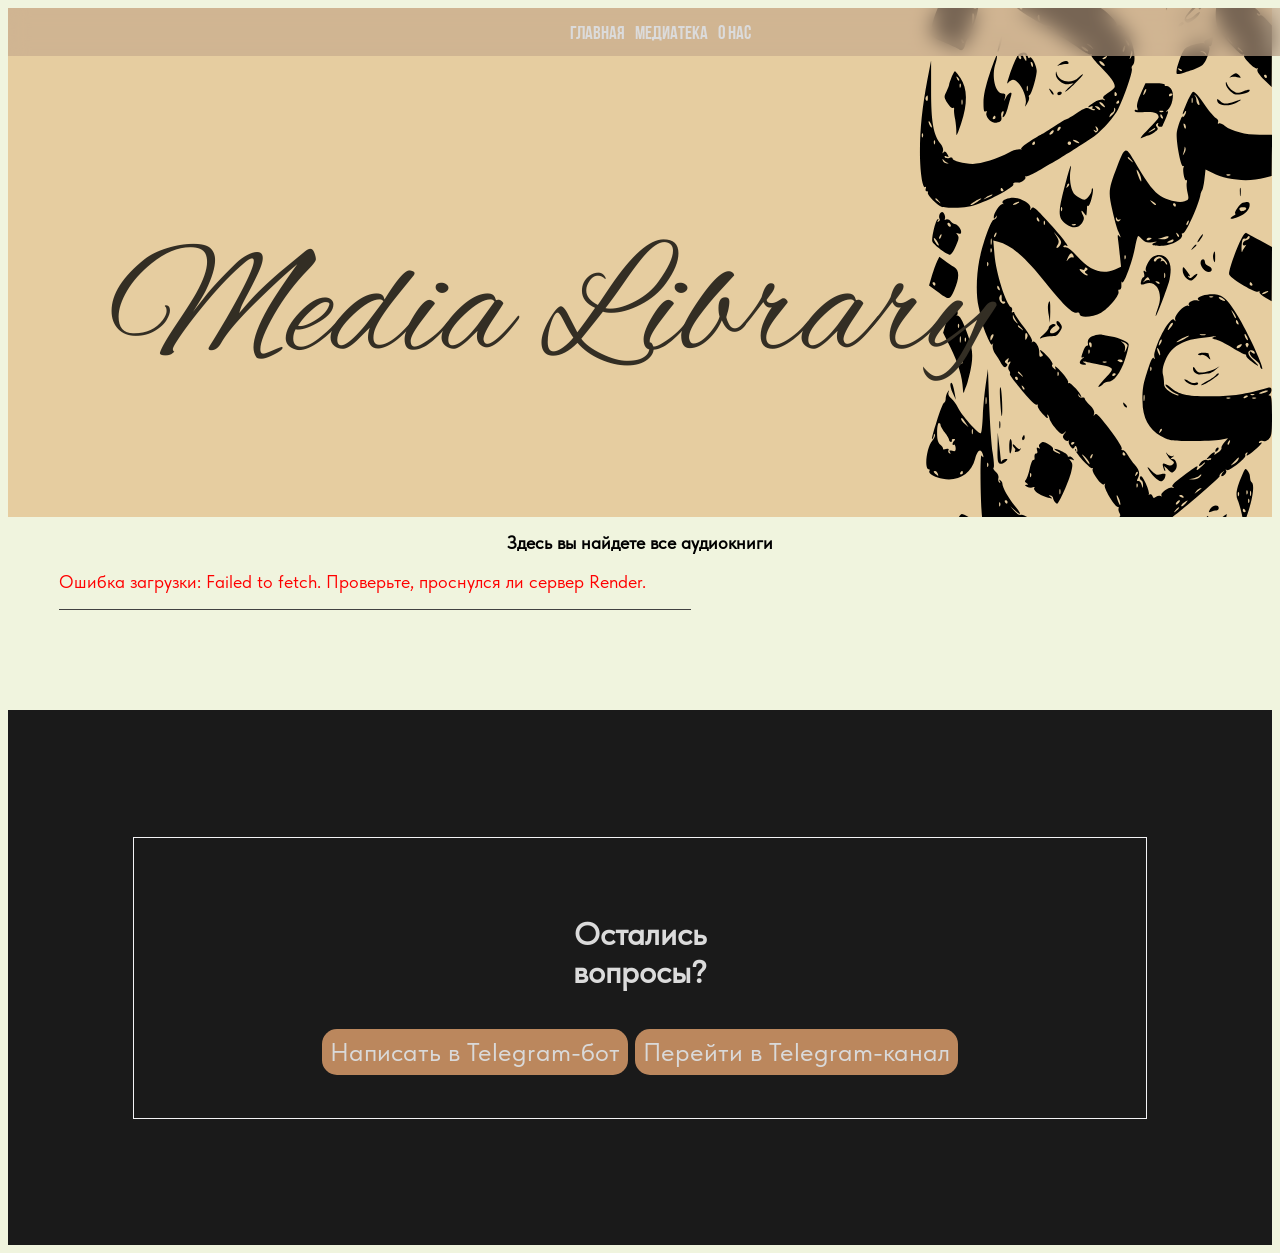
==== media.html @ a1458ebb "Add files via upload" ====
<!DOCTYPE html>
<html lang="ru">
<head>
    <meta charset="UTF-8">
    <meta name="viewport" content="width=device-width, initial-scale=1.0">
    <title>Медиатека</title>
    <!-- Твои стили -->
    <link rel="stylesheet" href="style.css">
    <link rel="stylesheet" href="adaptive.css">
    <style>
        
@font-face {
    font-family: f_1;
    src: url(fonts/PTSerif-Regular.ttf);
}
@font-face {
    font-family: f_2;
    src: url(fonts/1601702404ht.ttf);
}
@font-face {
    font-family: f_3;
    src: url(fonts/1601702404ht.ttf);
}
@font-face {
    font-family: f_4;
    src: url(bb.ttf);
}
@font-face {
    font-family: f_5;
    src: url(fonts/TildaSans-Regular.ttf);
}

h2, p, h3{
    font-family: f_5;
    font-size: 110%;
}
footer h2{
    font-size: 200%;
}
footer a{
    font-size: 100%;
}
header{
    font-family: f_4;
}
    </style>
</head>
<body>
    <header id="main-header">
        <a style="font-family: f_4; font-weight: 100;" href="index.html">Главная</a>
        <a style="font-family: f_4; font-weight: 100;" href="media.html">Медиатека</a>
        <a style="font-family: f_4; font-weight: 100;" href="">О нас</a>
    </header>

    <main>
        <!-- ЕДИНАЯ КНОПКА НАЗАД -->
        <div id="nav-back-container" style="display: none; margin-bottom: 20px;">
            <a href="#" id="nav-back-btn" style="color: #403d45; text-decoration: none; font-size: 18px; font-weight: bold;">← Назад</a>
        </div>

        <!-- СТРАНИЦА 1: ГЛАВНАЯ МЕДИАТЕКИ -->
        <div id="page-home">
            <div class="hero" style="filter: sepia();">
                <h1 style="max-width: 100%;">Media Library</h1>
            </div>
            <div class="media_block_1">
                <h2>Здесь вы найдете все аудиокниги</h2>
            </div>
            <div class="materials" id="books-container">
                <p>Загрузка книг...</p>
            </div>
        </div>

        <!-- СТРАНИЦА 2: СПИСОК ЧАСТЕЙ КНИГИ -->
        <div id="page-book" style="display: none;">
            <div class="media_block_1">
                <h1 id="book-title-display">Название книги</h1>
                <p id="book-author-display">Автор</p>
            </div>
            <div class="materials" id="lessons-container"></div>
        </div>

        <!-- СТРАНИЦА 3: ПЛЕЕР И ЗАМЕТКИ -->
        <div id="page-lesson" style="display: none; margin: 0 auto; max-width: 700px;">
            <div class="media_block_1">
                <h2 id="lesson-book-title">Название книги</h2>
                <h3 id="lesson-title-display">Название части</h3>
            </div>
            
<!-- КАСТОМНЫЙ АУДИОПЛЕЕР -->
<div class="custom-audio-player" id="custom-player">
    <!-- Скрытый оригинальный тег audio (он будет работать в фоне) -->
    <audio id="audio-player"></audio>

    <!-- Прогресс-бар -->
    <div class="player-progress-container" id="progress-container">
        <div class="player-progress-bar" id="progress-bar"></div>
    </div>

    <div class="player-controls">
        <!-- Кнопка Назад на 15 сек -->
        <button class="player-btn" id="btn-rewind" title="Назад 15 сек">
            <svg viewBox="0 0 24 24" width="24" height="24" stroke="currentColor" stroke-width="2" fill="none" stroke-linecap="round" stroke-linejoin="round"><path d="M11 17l-5-5 5-5M18 17l-5-5 5-5"/></svg>
        </button>

        <!-- Кнопка Play/Pause -->
        <button class="player-btn play-btn" id="btn-play-pause" title="Играть">
            <svg id="icon-play" viewBox="0 0 24 24" width="28" height="28" stroke="currentColor" stroke-width="2" fill="none" stroke-linecap="round" stroke-linejoin="round"><polygon points="5 3 19 12 5 21 5 3"></polygon></svg>
            <svg id="icon-pause" viewBox="0 0 24 24" width="28" height="28" stroke="currentColor" stroke-width="2" fill="none" stroke-linecap="round" stroke-linejoin="round" style="display:none;"><rect x="6" y="4" width="4" height="16"></rect><rect x="14" y="4" width="4" height="16"></rect></svg>
        </button>

        <!-- Кнопка Вперед на 15 сек -->
        <button class="player-btn" id="btn-forward" title="Вперед 15 сек">
            <svg viewBox="0 0 24 24" width="24" height="24" stroke="currentColor" stroke-width="2" fill="none" stroke-linecap="round" stroke-linejoin="round"><path d="M13 17l5-5-5-5M6 17l5-5-5-5"/></svg>
        </button>

        <!-- Время -->
        <div class="player-time">
            <span id="time-current">0:00</span> / <span id="time-total">0:00</span>
        </div>

        <!-- Скорость -->
        <select class="player-speed" id="speed-select">
            <option value="0.75">0.75x</option>
            <option value="1" selected>1x</option>
            <option value="1.25">1.25x</option>
            <option value="1.5">1.5x</option>
            <option value="2">2x</option>
        </select>
    </div>
</div>

            <!-- БЛОК ЗАМЕТОК -->
            <div id="notes-wrapper" class="notes-wrapper" style="margin-top: 20px;">
                
                <!-- РЕДАКТОР (ВСЕГДА ОТКРЫТ) -->
                <div style="margin-bottom: 20px;  border: 1px solid #2a2a3d00; border-radius: 8px; padding: 15px;">
                    <h3 style="color: #3b3b3b; margin-top: 0;">Мои заметки</h3>
                    
                    <div class="toolbar" style="display: flex; flex-wrap: wrap; gap: 8px; margin-bottom: 10px;">
                        <button id="btn-insert-time" style="cursor:pointer; padding: 6px 12px; font-weight: bold;">⏱ Таймкод</button>
                        <button onclick="wrapText('**', '**')" style="cursor:pointer; font-weight: bold; padding: 6px 12px;">B</button>
                        <button onclick="wrapText('*', '*')" style="cursor:pointer; font-style: italic; padding: 6px 12px;">I</button>
                        <select id="font-selector" style="padding: 6px; border-radius: 4px; color: black;">
                            <option value="sans-serif">Шрифт: Обычный</option>
                            <option value="serif">Шрифт: С засечками</option>
                            <option value="monospace">Шрифт: Моноширинный</option>
                        </select>
                        <button id="btn-fullscreen-note" style="cursor:pointer; padding: 6px 12px; background: #2a2a3d; color: white; border: none; border-radius: 4px; margin-left: auto;">⛶ На весь экран</button>
                    </div>

                    <!-- Тетрадь с полосками -->
                    <div class="notebook-paper" id="notebook-paper">
                        <textarea id="note-text" placeholder="Пишите заметки... Выделите текст и нажмите B или I."></textarea>
                    </div>
                    
                    <div style="margin-top: 15px; display: flex; gap: 10px;">
                        <button id="btn-save-note" style="cursor:pointer; padding: 8px 15px; background: #353536; color: white; border: none; border-radius: 4px; font-weight: bold;">Сохранить</button>
                        <button id="btn-export-note" style="cursor:pointer; padding: 8px 15px;">Экспорт в .txt</button>
                        <button id="btn-clear-note" style="cursor:pointer; padding: 8px 15px; background: #5c2222; color: #d5d5d5;">Очистить</button>
                    </div>
                </div>

                <!-- СОХРАНЕННЫЕ ЗАМЕТКИ (СВОРАЧИВАЕМЫЕ) -->
                <div id="saved-notes-container" style="display: none;">
                    <details style=" border: 1px solid #232324; border-radius: 8px; padding: 15px; margin: 0 auto; max-width: 700px;">
                        <summary style=" margin: 0 auto; max-width: 700px; cursor: pointer; font-size: 18px; font-weight: bold; color: #2c2b2c; outline: none; user-select: none;">
                             Посмотреть сохраненные заметки
                        </summary>
                        <div style="margin-top: 15px;">
                            <div id="saved-note-display" class="saved-note-display"></div>
                        </div>
                    </details>
                </div>
            </div>
        </div>
    </main>

    <footer id="main-footer">
        <div class="fut_lv1">
            <div style="display: flex; align-items: center; justify-content: center;">
                <h2 style="text-align: center; width: 100%;">Остались вопросы?</h2>
            </div>
            <div class="fut" style="font-size: 160%;">
                <a href="https://t.me/hanbaly_bot"> Написать в Telegram-бот</a>
                <a href="https://t.me/khanabilya_0">Перейти в Telegram-канал</a>
            </div>
        </div>
    </footer>

    <script src="app.js"></script>
</body>
</html>
---- style.css ----
a {
    font-family: inherit; /* Наследовать шрифт от родителя */
}
@font-face {
    font-family: f_1;
    src: url(fonts/PTSerif-Regular.ttf);
}
@font-face {
    font-family: f_2;
    src: url(fonts/1601702404ht.ttf);
}
@font-face {
    font-family: f_3;
    src: url(fonts/1601702404ht.ttf);
}
@font-face {
    font-family: f_4;
    src: url(bb.ttf);
}
@font-face {
    font-family: f_5;
    src: url(fonts/TildaSans-Regular.ttf);
}
:root{
    --1:#1A1A1A;
    --2:#414141;
    --3:#D4A373;
    --4:#262626;
    --5:#A1A1AA ;
    --6:#dbdbdb;
    --7:#c3a6899c;
}
:root{
    --im1:url(/images/fon.svg)
}
*{
    transition: filter 0.3s;

}
body{
        background: #f0f4de;
}
header{
    display: flex;
    text-align: center;
    align-items: center;
    justify-content: center;
    position: fixed;
    z-index: 1000;
    background: var(--7);
    width: 100%;
    padding: 1%;
    backdrop-filter: blur(10px);
    gap: 10px;
}
header a {
    font-family: f_2;
    font-weight: 600;
    font-size: 120%;
    text-decoration: none;
    color: var(--6);
}
header a:hover{
    filter: invert();
    
}
.hero{
    display: flex;
    flex-direction: column;
    gap: 4px;
    justify-content: center;
    text-align: start;
    padding: 8%;
    background-color: var(--3);
    background-image: url(images/fon.svg);
    filter: invert();
    background-position: right;
    background-repeat: no-repeat;
    background-size: cover;
    color: var(--4)    ;
    font-size: 500%;
}
.hero h1{
    font-weight: 100;
    margin-bottom: 0px;
    font-family: f_3;
    max-width: 800px;
    padding: 0%;
}
.hero a{
    background: var(--2);
    max-width: 300px;
    color: var(--5);
    text-decoration: none;
    font-family: f_1;
    padding: 1%;
    text-align: center;
    font-size: 40%;
    border-radius: 15px;
    border: #A1A1AA 1px solid;
}
.hero a:hover{
    filter: invert();
}
.hero p{
    font-size: 40%;
    max-width: 70%;
    font-family: f_5;
}
.general_block_1{
    padding: 8%;
    color: var(--2);
    font-family: f_5;
    font-size: 150%;
    display: flex;
    align-items: center;
    justify-content: center;    
}
.general_block_1 img{
    width: 50%;
    height: auto;
}
.general_block_1 p, h2{
    max-width: 80%;

}
.general_block_2{
    font-family: f_5;
    color: var(--2);
    text-align: center;
    display: flex;
    flex-direction: column;
    justify-content: center;
    align-items: center;
}
.b2_grid{
    display: flex;
    align-items: center;
    justify-content: center;
    gap: 10px;
}
.card_b2{
    display: flex;
    flex-direction: column;
    max-width: 40%;
    text-align: center;
    justify-content: center;
    align-items: center;
}
.card_b2 p, h3{
    max-width: 60%;
}
.card_b2 img{
    width: 70%;
    filter: saturate(0.6) contrast(0.8) sepia(0.2) brightness(1.1);;
}
.card_b2 a{
    text-align: center;
    text-decoration: none;
    color: var(--6);
    background: #4478a2;
    padding: 2%;
    width: 30%;
    border-radius: 15px;
}
.card_b2 a:hover{
    filter: invert();
}
footer{
    text-align: center;
    display: flex;
    flex-direction: column;
    align-items: center;
    margin-top: 100px;
    padding: 10%;
    background: var(--1);
    color: var(--6);
    font-family: f_5;
    gap: 20px;
    
}
footer a {
    background: #4478a2;
    color: var(--4);
    text-decoration: none;
    filter: invert();
    border-radius: 15px;
    padding: 8px;
}
footer a:hover{
    filter: none;
}
.fut_lv1{
    border: #f3f3f5 1px solid;
    padding: 5%;
    display: flex;
    width: 90%;
    text-align: center;
    flex-direction: column;
    align-items: center;
    justify-content: center;
    gap: 20px;
}
.general_block_3{
    font-family: f_5;
    text-align: center;
    display: flex;
    align-items: center;
    justify-content: center;
    border-top: #1A1A1A solid 1px;
    margin-top: 50px;
    padding: 0px;

}
.bl_3{
    display: flex;
    align-items: center;
    justify-content: center;
    text-align: center;
    padding: 2%;
    gap: 20px;
    width: 100%;
}
.b_3{
    display: flex;
    align-items: center;
    background: var(--3);
    padding: 0% 2%;
    border-radius: 15px;
    filter: invert();
    width: 200PX;
    justify-content: center;
}
.general_block_3 img{
    width: 50px;
}
.bl_3 a {
    text-decoration: none;
    color: #1A1A1A;
}
.b_3:hover{
    filter: none;
}
.general_block_3 h3{
    margin-top: 80px;
    width: 100%;
}
.lv1_b3{
    border-right: 1px solid;
    display: flex;
    gap: 16px;
    padding: 24px;

}
.lv1_b3 a{
    color: rgb(23, 23, 23);
    text-decoration: none;
}
.b3{
    text-align: center; 
    display: flex; 
    flex-direction: column; 
    align-items: center;
    
}
.media_block_1{
    text-align: center;
    display: flex;
    flex-direction: column;
    align-items: center;
    justify-content: center;
}
.media_block_1 h2{
    margin-bottom: 0px;
}
.media_block_1 p{
    margin-top: 2px;
}
/* ==========================================
   Стили для тетради заметок
   ========================================== */
.notebook-paper {
    background-color: #fdfdfd;
    background-image: linear-gradient(#e1e1e1 1px, transparent 1px);
    background-size: 100% 30px;
    line-height: 30px;
    border: 1px solid #ccc;
    border-radius: 4px;
    padding: 0 15px;
}

.notebook-paper textarea {
    width: 100%;
    height: 250px;
    background: transparent;
    border: none;
    outline: none;
    resize: none;
    line-height: 30px; /* Строки должны совпадать с полосками */
    font-family: inherit;
    font-size: 16px;
    padding: 0;
    margin: 0;
    color: #12121a;
}

.saved-note-display {
    white-space: pre-wrap;
    line-height: 30px;
    background-color: #fdfdfd;
    background-image: linear-gradient(#e1e1e1 1px, transparent 1px);
    background-size: 100% 30px;
    border: 1px solid #ccc;
    border-radius: 4px;
    font-size: 16px;
    color: #12121a;
}

.saved-note-display b, .saved-note-display strong { font-weight: bold; }
.saved-note-display i, .saved-note-display em { font-style: italic; }
.saved-note-display .time-link {
    color: #7c3aed;
    font-weight: bold;
    cursor: pointer;
    text-decoration: underline;
}

/* Полноэкранный режим */
#notes-wrapper.fullscreen {
    position: fixed;
    top: 0; left: 0; width: 100vw; height: 100vh;
    background: #12121a;
    z-index: 9999;
    padding: 20px;
    box-sizing: border-box;
    display: flex;
    flex-direction: column;
    color: white;
    border-radius: 0;
}
#notes-wrapper.fullscreen .notes-header h3 {
    color: white;
}
#notes-wrapper.fullscreen .notebook-paper {
    flex-grow: 1;
    display: flex;
    flex-direction: column;
    background-color: #fdfdfd;
}
#notes-wrapper.fullscreen textarea {
    flex-grow: 1;
    height: auto;
}
.materials{
    border-bottom: var(--2) 1px solid;
    margin-left: 4%;
    max-width: 50%;
}
.materials a {
    text-decoration: none;
    color: var(--4);
}
.materials a:hover{
    color: #180026;
}
.materials h3{
}
.materials p{
}
#page-book{
    font-family: f_5;
}
#page-book h2:hover{
    background-color: #3d4519;
}
#nav-back-container a{
    color: var(--2);
}
/* Стили для тетради (ТОЛЬКО для ввода) */
.notebook-paper {
    background-color: #fdfdfd;
    background-image: linear-gradient(#e1e1e1 1px, transparent 1px);
    background-size: 100% 30px;
    line-height: 30px;
    border: 1px solid #ccc;
    border-radius: 4px;
    padding: 0 15px;
}

.notebook-paper textarea {
    width: 100%;
    height: 250px;
    background: transparent;
    border: none;
    outline: none;
    resize: none;
    line-height: 30px;
    font-family: inherit;
    font-size: 16px;
    padding: 0;
    margin: 0;
    color: #12121a;
}

/* Сохраненные заметки (БЕЗ линий, просто текст) */
.saved-note-display {
    white-space: pre-wrap;
    line-height: 1.6;
    font-size: 16px;
    color: #e8e8f0; /* Светлый текст для темного фона */
    background: #1a1a26;
    border: 1px solid #2a2a3d;
    border-radius: 8px;
    padding: 15px;
    margin-top: 10px;
}

.saved-note-display b, .saved-note-display strong { font-weight: bold; color: #fff; }
.saved-note-display i, .saved-note-display em { font-style: italic; color: #ccc; }
.saved-note-display .time-link {
    color: #7c3aed;
    font-weight: bold;
    cursor: pointer;
    text-decoration: underline;
}

/* Стиль для summary (стрелочка) */
summary::-webkit-details-marker { display: none; }
summary { list-style: none; }
summary::before { content: '➕ '; }
details[open] summary::before { content: '➖ '; }

/* Полноэкранный режим */
#notes-wrapper.fullscreen {
    position: fixed;
    top: 0; left: 0; width: 100vw; height: 100vh;
    background: #12121a;
    z-index: 9999;
    padding: 20px;
    box-sizing: border-box;
    display: flex;
    flex-direction: column;
    overflow-y: auto;
}
#notes-wrapper.fullscreen .notebook-paper {
    flex-grow: 1;
    display: flex;
    flex-direction: column;
    background-color: #fdfdfd;
}
#notes-wrapper.fullscreen textarea {
    flex-grow: 1;
    height: 60vh;
}
#notes-wrapper.fullscreen summary {
    color: white;
}
.saved-note-display {
    white-space: pre-wrap;
    word-wrap: break-word;       /* Переносит длинные слова */
    overflow-wrap: break-word;   /* Современный аналог */
    line-height: 1.6;
    font-size: 16px;
    color: #e8e8f0;
    background: #12121a;
    border-radius: 6px;
    padding: 15px;
    margin-top: 10px;
    max-width: 100%;             /* Ограничивает ширину родителем */
    box-sizing: border-box;      /* Чтобы padding не расширял блок */
}
/* ==========================================
   Кастомный аудиоплеер
   ========================================== */
.custom-audio-player {
    border: 1px solid #2a2a3d;
    border-radius: 12px;
    padding: 20px;
    margin-bottom: 30px;
    display: flex;
    flex-direction: column;
    gap: 15px;
}

/* Прогресс-бар */
.player-progress-container {
    width: 100%;
    height: 8px;
    background: #363636;
    border-radius: 4px;
    cursor: pointer;
    position: relative;
    overflow: hidden;
}

.player-progress-bar {
    height: 100%;
    width: 0%;
    background: #3c3c3c;
    border-radius: 4px;
    transition: width 0.1s linear;
}

/* Контролы */
.player-controls {
    display: flex;
    align-items: center;
    justify-content: center;
    gap: 15px;
    flex-wrap: wrap;
}

/* Кнопки */
.player-btn {
    background: transparent;
    border: none;
    color: #8a8aa0;
    cursor: pointer;
    display: flex;
    align-items: center;
    justify-content: center;
    padding: 8px;
    border-radius: 50%;
    transition: all 0.2s ease;
}

.player-btn:hover {
    color: #323232;
    background: rgba(13, 13, 13, 0.015);
}

.player-btn.play-btn {
    background: #272727;
    color: white;
    width: 56px;
    height: 56px;
    text-align: center;
}

.player-btn.play-btn:hover {
    background: #1c1b1f;
    transform: scale(1.05);
}

/* Время */
.player-time {
    font-variant-numeric: tabular-nums;
    font-size: 14px;
    color: #8a8aa0;
    min-width: 90px;
    text-align: center;
}

/* Скорость */
.player-speed {
    background: #12121a;
    color: #e8e8f0;
    border: 1px solid #2a2a3d;
    padding: 6px 10px;
    border-radius: 6px;
    cursor: pointer;
    font-size: 14px;
    outline: none;
}

.player-speed:focus {
    border-color: #1a191b;
}
---- adaptive.css ----
@media (max-width: 1000px){

    *{
        font-size: 100%;
    }
    header{
        margin: 0 auto;
        right: 10%;
        max-width: 80%;
        border-radius: 15px;
    }
    .hero{
        width: 100%;
        padding: 90% 0%;
        background-repeat: repeat-y;
        background-size: auto;
        text-align: center;
        display: flex;
        flex-direction: column;
        align-items: center;

    }
    .hero p{
        font-size: 0%;

    }
    .hero h1{
        background: #dedddd91;
        backdrop-filter: blur(10px);
        padding: 5%;
        border-radius: 20px;
    }
    .b2_grid{
        display: flex;
        flex-direction: column;
    }
    .general_block_3{
        flex-direction: column;
    }
    .card_b2{
        max-width: 100%;
    }
    .general_block_1{
        text-align: center;
        display: flex;
        flex-direction: column;
        align-items: center;
        justify-content: center;
        border-bottom: 1px solid;
    }
    .bl_1{
        display: flex;
        flex-direction: column;
        align-items: center;
        gap: 10px;
    }
    .general_block_1 p{
        
    }
    .general_block_1 img{
    height: 0px;        
    }
    h2{
        font-size: 200%;
    }
    footer{
        
    }
    .fut{
        display: flex;
        flex-direction: column;
        gap: 8px;
    }
    .fut_lv1 h2{
    }
    .fut_lv1 a{
        font-size: 80%;
        
    }
    .general_block_3{
        margin: 0 auto;
        width: 80%;
        padding: 0%;
        border: none;
        
    }
    .lv1_b3, .bl_3{
        display: flex;
        flex-direction: column;
    }
    .lv1_b3{
        gap: 10px;
        font-size: 200%;
        border-right: #00000000 1px solid;
        border-bottom: 1px solid;
    }
    .b3{
        padding: 1px;
    }
    .general_block_3{
        display: flex;
        flex-direction: column;
        gap: 4px;
    }
    .b3 h3 {
        margin-top: 8px;
        padding: 0%;
    }
    .materials{
        max-width: 90%;
        margin-top: 64px;
    }
    #page-book{
        font-size: 150%;
    }
}
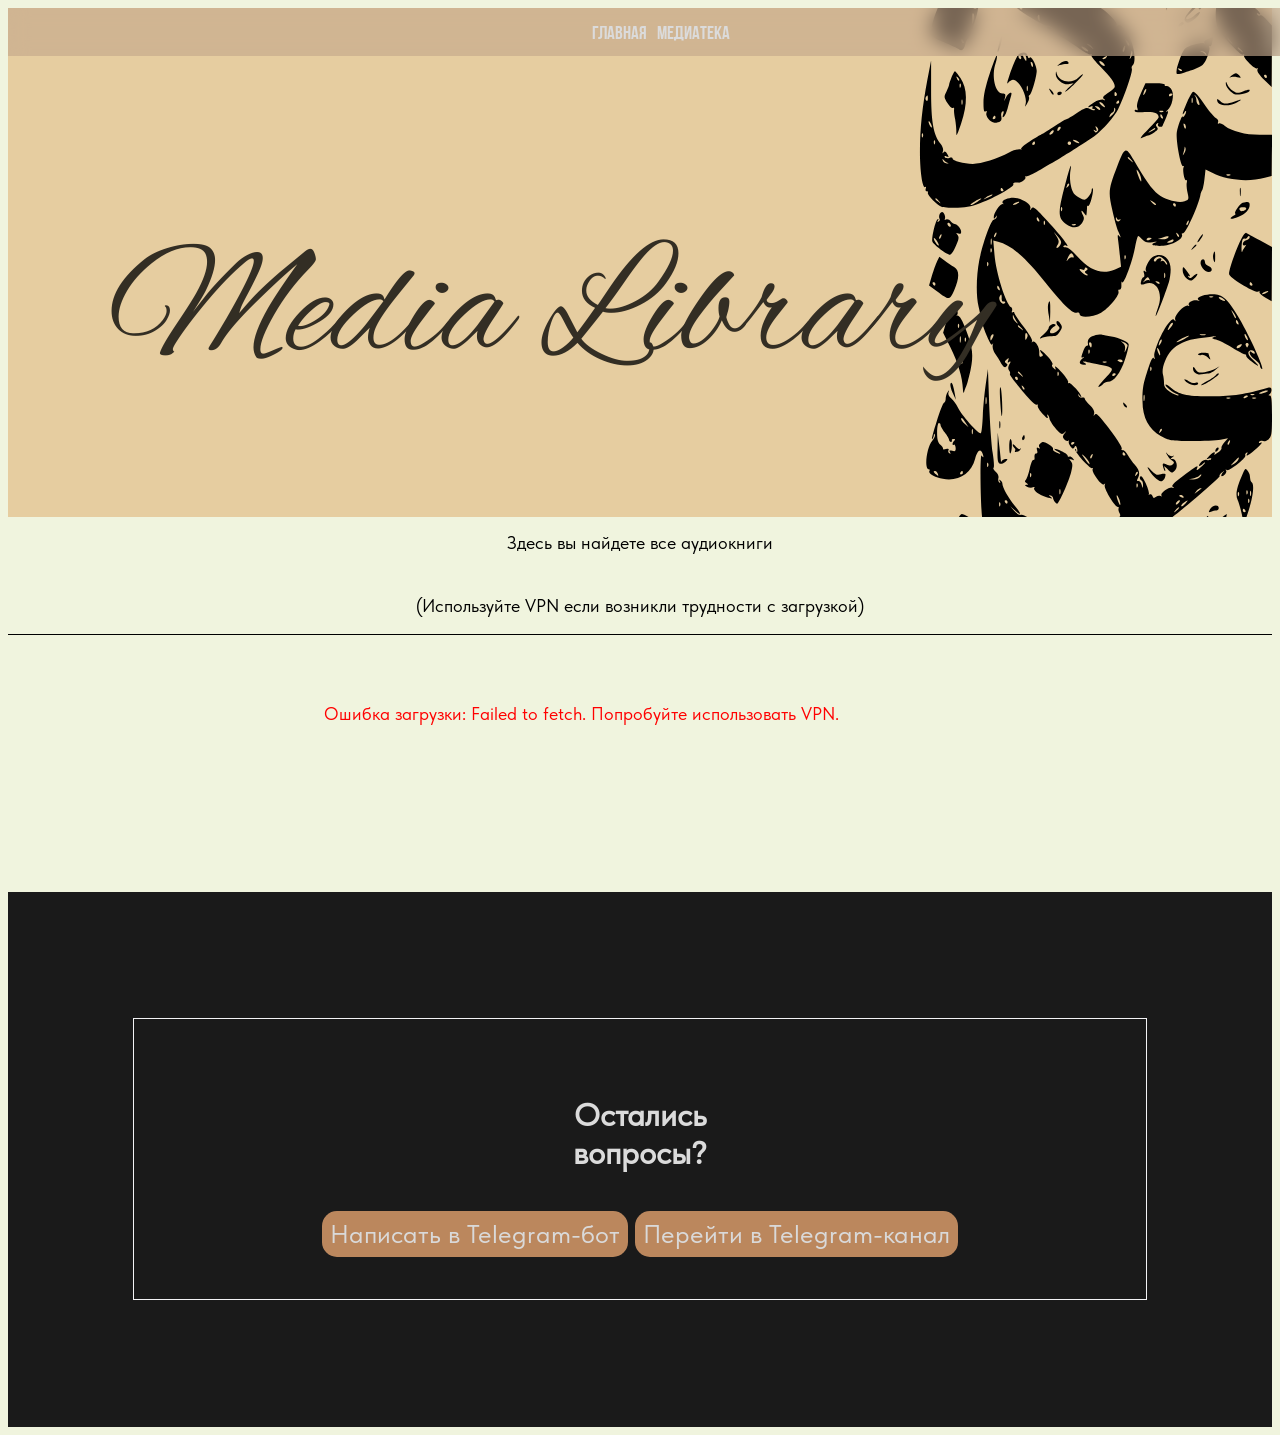
==== commit e840f099: "Add files via upload" ====
--- a/media.html
+++ b/media.html
@@ -43,13 +43,15 @@
 header{
     font-family: f_4;
 }
+#book-title-display{
+    border-bottom: 1px solid;
+}
     </style>
 </head>
 <body>
     <header id="main-header">
         <a style="font-family: f_4; font-weight: 100;" href="index.html">Главная</a>
         <a style="font-family: f_4; font-weight: 100;" href="media.html">Медиатека</a>
-        <a style="font-family: f_4; font-weight: 100;" href="">О нас</a>
     </header>
 
     <main>
@@ -60,11 +62,12 @@
 
         <!-- СТРАНИЦА 1: ГЛАВНАЯ МЕДИАТЕКИ -->
         <div id="page-home">
-            <div class="hero" style="filter: sepia();">
+            <div class="hero" id="heroMEDIA" style="filter: sepia();">
                 <h1 style="max-width: 100%;">Media Library</h1>
             </div>
             <div class="media_block_1">
                 <h2>Здесь вы найдете все аудиокниги</h2>
+                <p>(Используйте VPN если возникли трудности с загрузкой)</p>
             </div>
             <div class="materials" id="books-container">
                 <p>Загрузка книг...</p>
@@ -72,9 +75,9 @@
         </div>
 
         <!-- СТРАНИЦА 2: СПИСОК ЧАСТЕЙ КНИГИ -->
-        <div id="page-book" style="display: none;">
+        <div id="page-book" style="display: none; max-width: 700px; margin: 0 auto;;">
             <div class="media_block_1">
-                <h1 id="book-title-display">Название книги</h1>
+                <h1 id="book-title-display" style="border-bottom: none;">Название книги</h1>
                 <p id="book-author-display">Автор</p>
             </div>
             <div class="materials" id="lessons-container"></div>
@@ -84,7 +87,7 @@
         <div id="page-lesson" style="display: none; margin: 0 auto; max-width: 700px;">
             <div class="media_block_1">
                 <h2 id="lesson-book-title">Название книги</h2>
-                <h3 id="lesson-title-display">Название части</h3>
+                <h3 id="lesson-title-display" style="border-bottom: none;">Название части</h3>
             </div>
             
 <!-- КАСТОМНЫЙ АУДИОПЛЕЕР -->
@@ -93,9 +96,12 @@
     <audio id="audio-player"></audio>
 
     <!-- Прогресс-бар -->
-    <div class="player-progress-container" id="progress-container">
-        <div class="player-progress-bar" id="progress-bar"></div>
+<div class="player-progress-container" id="progress-container">
+    <div class="player-progress-bar" id="progress-bar">
+        <!-- Кружок-ползунок -->
+        <div class="player-thumb" id="player-thumb"></div>
     </div>
+</div>
 
     <div class="player-controls">
         <!-- Кнопка Назад на 15 сек -->
--- a/style.css
+++ b/style.css
@@ -319,7 +319,7 @@
 .saved-note-display b, .saved-note-display strong { font-weight: bold; }
 .saved-note-display i, .saved-note-display em { font-style: italic; }
 .saved-note-display .time-link {
-    color: #7c3aed;
+    color: #2f2f30;
     font-weight: bold;
     cursor: pointer;
     text-decoration: underline;
@@ -352,7 +352,6 @@
     height: auto;
 }
 .materials{
-    border-bottom: var(--2) 1px solid;
     margin-left: 4%;
     max-width: 50%;
 }
@@ -399,7 +398,7 @@
     font-size: 16px;
     padding: 0;
     margin: 0;
-    color: #12121a;
+    color: #303030;
 }
 
 /* Сохраненные заметки (БЕЗ линий, просто текст) */
@@ -418,7 +417,7 @@
 .saved-note-display b, .saved-note-display strong { font-weight: bold; color: #fff; }
 .saved-note-display i, .saved-note-display em { font-style: italic; color: #ccc; }
 .saved-note-display .time-link {
-    color: #7c3aed;
+    color: #7b7b7b;
     font-weight: bold;
     cursor: pointer;
     text-decoration: underline;
@@ -514,7 +513,7 @@
 .player-btn {
     background: transparent;
     border: none;
-    color: #8a8aa0;
+    color: #4b4b4b;
     cursor: pointer;
     display: flex;
     align-items: center;
@@ -525,7 +524,7 @@
 }
 
 .player-btn:hover {
-    color: #323232;
+    color: #1e1e1e;
     background: rgba(13, 13, 13, 0.015);
 }
 
@@ -546,7 +545,7 @@
 .player-time {
     font-variant-numeric: tabular-nums;
     font-size: 14px;
-    color: #8a8aa0;
+    color: #3d3d3d;
     min-width: 90px;
     text-align: center;
 }
@@ -555,7 +554,7 @@
 .player-speed {
     background: #12121a;
     color: #e8e8f0;
-    border: 1px solid #2a2a3d;
+    border: 1px solid #404040;
     padding: 6px 10px;
     border-radius: 6px;
     cursor: pointer;
@@ -565,4 +564,107 @@
 
 .player-speed:focus {
     border-color: #1a191b;
+}
+button{
+    border-radius: 10px;
+    border:#12121a 1px solid;
+}
+.book{
+    background: #d4a37339;
+    padding: 2%;
+    border: #4d4d4d5f 1px solid;
+    border-radius: 15px;
+    margin-bottom: 20px;
+    color: var(--2);
+}
+.book img{
+    width: 5%;
+}
+.book h3{
+    border-bottom: 1px solid;
+    color: var(--2);
+}
+.book p{
+    color: var(--2);
+}
+.materials{
+    margin: 0 auto;
+    padding: 4%;
+}
+.book:hover{
+    filter:contrast(5);
+}
+#book-title-display h3{
+    border-bottom: none;
+}
+.media_block_1{
+    border-bottom: 1px solid;
+}
+.media_block_1 h1{
+    margin-bottom: 10px solid;
+
+}
+#lessons-container{
+    display: flex;
+    flex-direction: column;
+    justify-content: center;
+    text-align: center;
+    margin: 0 auto;
+}
+.media_block_1 h2{
+    font-family: f_5;
+    font-weight: 100;
+    margin-bottom: 40px;
+}
+/* Обновляем контейнер прогресс-бара */
+.player-progress-container {
+    width: 100%;
+    height: 6px;
+    background: #2a2a3d; /* Светлая линия */
+    border-radius: 4px;
+    cursor: pointer;
+    position: relative;
+    margin: 15px 0;
+    display: flex;
+    align-items: center;
+}
+
+/* Сама заполненная часть */
+.player-progress-bar {
+    height: 100%;
+    width: 0%;
+    background: #464646; /* Фиолетовая линия */
+    border-radius: 4px;
+    position: relative;
+    pointer-events: none; /* Чтобы клик проходил на контейнер */
+}
+
+/* Кружок-ползунок */
+.player-thumb {
+    position: absolute;
+    right: -8px; /* Сдвигаем вправо, чтобы был по центру края */
+    top: 50%;
+    transform: translateY(-50%);
+    width: 16px;
+    height: 16px;
+    background: #ffffff;
+    border: 3px solid #646464;
+    border-radius: 50%;
+    box-shadow: 0 2px 5px rgba(0,0,0,0.5);
+    opacity: 0; /* Скрыт по умолчанию */
+    transition: opacity 0.2s;
+    pointer-events: auto;
+    cursor: grab;
+}
+
+/* Показываем кружок при наведении на плеер */
+.custom-audio-player:hover .player-thumb,
+.custom-audio-player.dragging .player-thumb {
+    opacity: 1;
+}
+
+/* Меняем курсор при перетаскивании */
+.custom-audio-player.dragging .player-thumb {
+    cursor: grabbing;
+    transform: translateY(-50%) scale(1.2);
 }
--- a/adaptive.css
+++ b/adaptive.css
@@ -113,4 +113,11 @@
     #page-book{
         font-size: 150%;
     }
+    #heroMEDIA h1{
+        line-height: 60px;
+        max-width: 70% !important;
+    }
+    .book img{
+        width: 10%;
+    }
 }
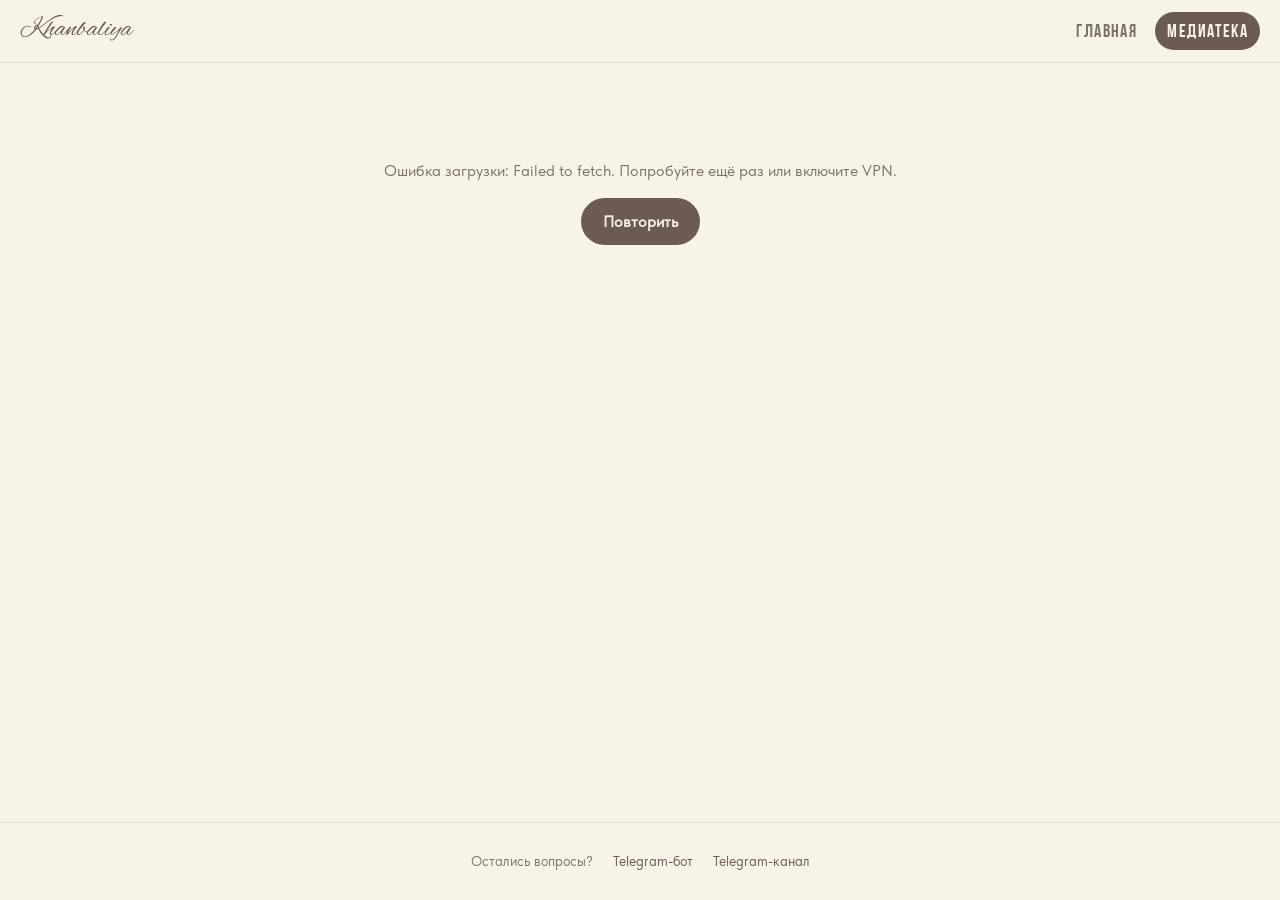
==== commit 628155d1: "Add files via upload" ====
--- a/media.html
+++ b/media.html
@@ -1,199 +1,152 @@
-<!DOCTYPE html>
-<html lang="ru">
-<head>
-    <meta charset="UTF-8">
-    <meta name="viewport" content="width=device-width, initial-scale=1.0">
-    <title>Медиатека</title>
-    <!-- Твои стили -->
-    <link rel="stylesheet" href="style.css">
-    <link rel="stylesheet" href="adaptive.css">
-    <style>
-        
-@font-face {
-    font-family: f_1;
-    src: url(fonts/PTSerif-Regular.ttf);
-}
-@font-face {
-    font-family: f_2;
-    src: url(fonts/1601702404ht.ttf);
-}
-@font-face {
-    font-family: f_3;
-    src: url(fonts/1601702404ht.ttf);
-}
-@font-face {
-    font-family: f_4;
-    src: url(bb.ttf);
-}
-@font-face {
-    font-family: f_5;
-    src: url(fonts/TildaSans-Regular.ttf);
-}
-
-h2, p, h3{
-    font-family: f_5;
-    font-size: 110%;
-}
-footer h2{
-    font-size: 200%;
-}
-footer a{
-    font-size: 100%;
-}
-header{
-    font-family: f_4;
-}
-#book-title-display{
-    border-bottom: 1px solid;
-}
-    </style>
-</head>
-<body>
-    <header id="main-header">
-        <a style="font-family: f_4; font-weight: 100;" href="index.html">Главная</a>
-        <a style="font-family: f_4; font-weight: 100;" href="media.html">Медиатека</a>
-    </header>
-
-    <main>
-        <!-- ЕДИНАЯ КНОПКА НАЗАД -->
-        <div id="nav-back-container" style="display: none; margin-bottom: 20px;">
-            <a href="#" id="nav-back-btn" style="color: #403d45; text-decoration: none; font-size: 18px; font-weight: bold;">← Назад</a>
-        </div>
-
-        <!-- СТРАНИЦА 1: ГЛАВНАЯ МЕДИАТЕКИ -->
-        <div id="page-home">
-            <div class="hero" id="heroMEDIA" style="filter: sepia();">
-                <h1 style="max-width: 100%;">Media Library</h1>
-            </div>
-            <div class="media_block_1">
-                <h2>Здесь вы найдете все аудиокниги</h2>
-                <p>(Используйте VPN если возникли трудности с загрузкой)</p>
-            </div>
-            <div class="materials" id="books-container">
-                <p>Загрузка книг...</p>
-            </div>
-        </div>
-
-        <!-- СТРАНИЦА 2: СПИСОК ЧАСТЕЙ КНИГИ -->
-        <div id="page-book" style="display: none; max-width: 700px; margin: 0 auto;;">
-            <div class="media_block_1">
-                <h1 id="book-title-display" style="border-bottom: none;">Название книги</h1>
-                <p id="book-author-display">Автор</p>
-            </div>
-            <div class="materials" id="lessons-container"></div>
-        </div>
-
-        <!-- СТРАНИЦА 3: ПЛЕЕР И ЗАМЕТКИ -->
-        <div id="page-lesson" style="display: none; margin: 0 auto; max-width: 700px;">
-            <div class="media_block_1">
-                <h2 id="lesson-book-title">Название книги</h2>
-                <h3 id="lesson-title-display" style="border-bottom: none;">Название части</h3>
-            </div>
-            
-<!-- КАСТОМНЫЙ АУДИОПЛЕЕР -->
-<div class="custom-audio-player" id="custom-player">
-    <!-- Скрытый оригинальный тег audio (он будет работать в фоне) -->
-    <audio id="audio-player"></audio>
-
-    <!-- Прогресс-бар -->
-<div class="player-progress-container" id="progress-container">
-    <div class="player-progress-bar" id="progress-bar">
-        <!-- Кружок-ползунок -->
-        <div class="player-thumb" id="player-thumb"></div>
-    </div>
-</div>
-
-    <div class="player-controls">
-        <!-- Кнопка Назад на 15 сек -->
-        <button class="player-btn" id="btn-rewind" title="Назад 15 сек">
-            <svg viewBox="0 0 24 24" width="24" height="24" stroke="currentColor" stroke-width="2" fill="none" stroke-linecap="round" stroke-linejoin="round"><path d="M11 17l-5-5 5-5M18 17l-5-5 5-5"/></svg>
-        </button>
-
-        <!-- Кнопка Play/Pause -->
-        <button class="player-btn play-btn" id="btn-play-pause" title="Играть">
-            <svg id="icon-play" viewBox="0 0 24 24" width="28" height="28" stroke="currentColor" stroke-width="2" fill="none" stroke-linecap="round" stroke-linejoin="round"><polygon points="5 3 19 12 5 21 5 3"></polygon></svg>
-            <svg id="icon-pause" viewBox="0 0 24 24" width="28" height="28" stroke="currentColor" stroke-width="2" fill="none" stroke-linecap="round" stroke-linejoin="round" style="display:none;"><rect x="6" y="4" width="4" height="16"></rect><rect x="14" y="4" width="4" height="16"></rect></svg>
-        </button>
-
-        <!-- Кнопка Вперед на 15 сек -->
-        <button class="player-btn" id="btn-forward" title="Вперед 15 сек">
-            <svg viewBox="0 0 24 24" width="24" height="24" stroke="currentColor" stroke-width="2" fill="none" stroke-linecap="round" stroke-linejoin="round"><path d="M13 17l5-5-5-5M6 17l5-5-5-5"/></svg>
-        </button>
-
-        <!-- Время -->
-        <div class="player-time">
-            <span id="time-current">0:00</span> / <span id="time-total">0:00</span>
-        </div>
-
-        <!-- Скорость -->
-        <select class="player-speed" id="speed-select">
-            <option value="0.75">0.75x</option>
-            <option value="1" selected>1x</option>
-            <option value="1.25">1.25x</option>
-            <option value="1.5">1.5x</option>
-            <option value="2">2x</option>
-        </select>
-    </div>
-</div>
-
-            <!-- БЛОК ЗАМЕТОК -->
-            <div id="notes-wrapper" class="notes-wrapper" style="margin-top: 20px;">
-                
-                <!-- РЕДАКТОР (ВСЕГДА ОТКРЫТ) -->
-                <div style="margin-bottom: 20px;  border: 1px solid #2a2a3d00; border-radius: 8px; padding: 15px;">
-                    <h3 style="color: #3b3b3b; margin-top: 0;">Мои заметки</h3>
-                    
-                    <div class="toolbar" style="display: flex; flex-wrap: wrap; gap: 8px; margin-bottom: 10px;">
-                        <button id="btn-insert-time" style="cursor:pointer; padding: 6px 12px; font-weight: bold;">⏱ Таймкод</button>
-                        <button onclick="wrapText('**', '**')" style="cursor:pointer; font-weight: bold; padding: 6px 12px;">B</button>
-                        <button onclick="wrapText('*', '*')" style="cursor:pointer; font-style: italic; padding: 6px 12px;">I</button>
-                        <select id="font-selector" style="padding: 6px; border-radius: 4px; color: black;">
-                            <option value="sans-serif">Шрифт: Обычный</option>
-                            <option value="serif">Шрифт: С засечками</option>
-                            <option value="monospace">Шрифт: Моноширинный</option>
-                        </select>
-                        <button id="btn-fullscreen-note" style="cursor:pointer; padding: 6px 12px; background: #2a2a3d; color: white; border: none; border-radius: 4px; margin-left: auto;">⛶ На весь экран</button>
-                    </div>
-
-                    <!-- Тетрадь с полосками -->
-                    <div class="notebook-paper" id="notebook-paper">
-                        <textarea id="note-text" placeholder="Пишите заметки... Выделите текст и нажмите B или I."></textarea>
-                    </div>
-                    
-                    <div style="margin-top: 15px; display: flex; gap: 10px;">
-                        <button id="btn-save-note" style="cursor:pointer; padding: 8px 15px; background: #353536; color: white; border: none; border-radius: 4px; font-weight: bold;">Сохранить</button>
-                        <button id="btn-export-note" style="cursor:pointer; padding: 8px 15px;">Экспорт в .txt</button>
-                        <button id="btn-clear-note" style="cursor:pointer; padding: 8px 15px; background: #5c2222; color: #d5d5d5;">Очистить</button>
-                    </div>
-                </div>
-
-                <!-- СОХРАНЕННЫЕ ЗАМЕТКИ (СВОРАЧИВАЕМЫЕ) -->
-                <div id="saved-notes-container" style="display: none;">
-                    <details style=" border: 1px solid #232324; border-radius: 8px; padding: 15px; margin: 0 auto; max-width: 700px;">
-                        <summary style=" margin: 0 auto; max-width: 700px; cursor: pointer; font-size: 18px; font-weight: bold; color: #2c2b2c; outline: none; user-select: none;">
-                             Посмотреть сохраненные заметки
-                        </summary>
-                        <div style="margin-top: 15px;">
-                            <div id="saved-note-display" class="saved-note-display"></div>
-                        </div>
-                    </details>
-                </div>
-            </div>
-        </div>
-    </main>
-
-    <footer id="main-footer">
-        <div class="fut_lv1">
-            <div style="display: flex; align-items: center; justify-content: center;">
-                <h2 style="text-align: center; width: 100%;">Остались вопросы?</h2>
-            </div>
-            <div class="fut" style="font-size: 160%;">
-                <a href="https://t.me/hanbaly_bot"> Написать в Telegram-бот</a>
-                <a href="https://t.me/khanabilya_0">Перейти в Telegram-канал</a>
-            </div>
-        </div>
-    </footer>
-
-    <script src="app.js"></script>
-</body>
+<!DOCTYPE html>
+<html lang="ru">
+<head>
+    <meta charset="UTF-8">
+    <meta name="viewport" content="width=device-width, initial-scale=1.0, viewport-fit=cover">
+    <meta name="color-scheme" content="light">
+    <title>Медиатека — Khanbaliya</title>
+    <link rel="shortcut icon" href="images/Круглая-каллиграфическая-печать-Ханбалитской-школы.ico" type="image/x-icon">
+    <link rel="stylesheet" href="media.css">
+</head>
+<body data-view="home">
+
+<header class="topbar">
+    <a class="brand" href="index.html">Khanbaliya</a>
+    <nav>
+        <a href="index.html">Главная</a>
+        <a href="#" class="active">Медиатека</a>
+    </nav>
+</header>
+
+<main id="app">
+
+    <!-- Загрузка / ошибка -->
+    <section id="boot" class="boot" aria-live="polite">
+        <div class="spinner" id="boot-spinner"></div>
+        <p id="boot-text">Загружаем уроки…</p>
+        <button id="boot-retry" class="btn" hidden>Повторить</button>
+    </section>
+
+    <!-- ГЛАВНАЯ: книги -->
+    <section id="view-home" hidden>
+        <div class="hero">
+            <h1>Media Library</h1>
+            <p>Аудиоуроки по книгам ханбалитского фикха</p>
+        </div>
+        <div id="continue"></div>
+        <label class="search">
+            <span data-icon="search"></span>
+            <input id="search" type="search" placeholder="Найти книгу или урок" autocomplete="off">
+        </label>
+        <div id="books" class="grid"></div>
+        <div id="hits"></div>
+        <p class="note-vpn">Если аудио не загружается — попробуйте VPN.</p>
+    </section>
+
+    <!-- КНИГА: список частей -->
+    <section id="view-book" hidden>
+        <a class="back" href="#"><span data-icon="chevron-left"></span>Все книги</a>
+        <div id="book-head" class="book-head"></div>
+        <label class="search" id="book-search-wrap" hidden>
+            <span data-icon="search"></span>
+            <input id="book-search" type="search" placeholder="Найти часть" autocomplete="off">
+        </label>
+        <div id="book-lessons" class="list"></div>
+    </section>
+
+    <!-- УРОК: плеер + заметки -->
+    <section id="view-lesson" hidden>
+        <a class="back" id="lesson-back" href="#"><span data-icon="chevron-left"></span><span id="lesson-back-text">Назад</span></a>
+        <div class="lesson-grid">
+
+            <div class="player card">
+                <div class="cover cover--lg" id="lp-cover"><span id="lp-letter"></span></div>
+                <div class="now">
+                    <div class="eyebrow" id="lp-eyebrow"></div>
+                    <h1 id="lp-title"></h1>
+                    <div class="muted" id="lp-book"></div>
+                </div>
+
+                <div class="seekrow">
+                    <input id="seek" type="range" min="0" max="0" step="any" value="0" aria-label="Перемотка">
+                    <div class="times"><span id="t-cur">0:00</span><span id="t-dur">0:00</span></div>
+                </div>
+
+                <div class="transport">
+                    <button id="btn-prev" class="ic" aria-label="Предыдущая часть" title="Предыдущая часть"><span data-icon="prev"></span></button>
+                    <button id="btn-back" class="ic" aria-label="Назад на 15 секунд" title="Назад 15 с"><span data-icon="back15"></span></button>
+                    <button id="btn-play" class="play" aria-label="Играть"><span class="i-play" data-icon="play"></span><span class="i-pause" data-icon="pause"></span></button>
+                    <button id="btn-fwd" class="ic" aria-label="Вперёд на 15 секунд" title="Вперёд 15 с"><span data-icon="fwd15"></span></button>
+                    <button id="btn-next" class="ic" aria-label="Следующая часть" title="Следующая часть"><span data-icon="next"></span></button>
+                </div>
+
+                <div class="chips">
+                    <button id="btn-speed" class="chip" title="Скорость">1×</button>
+                    <button id="btn-sleep" class="chip" title="Таймер сна"><span data-icon="moon"></span><span id="sleep-label">Таймер сна</span></button>
+                    <button id="btn-auto" class="chip" aria-pressed="true" title="Автоматически включать следующую часть">Авто-следующая</button>
+                </div>
+            </div>
+
+            <div class="side card">
+                <div class="tabs" role="tablist">
+                    <button role="tab" data-tab="notes" aria-selected="true">Заметки</button>
+                    <button role="tab" data-tab="parts" aria-selected="false">Части</button>
+                </div>
+
+                <div class="panel" data-panel="notes">
+                    <div class="note-tools">
+                        <button id="btn-time" class="chip" title="Вставить текущее время"><span data-icon="clock"></span>Таймкод</button>
+                        <button id="btn-bold" class="chip" aria-label="Жирный"><b>B</b></button>
+                        <button id="btn-italic" class="chip" aria-label="Курсив"><i>I</i></button>
+                        <select id="font-select" aria-label="Шрифт заметок">
+                            <option value="'Tilda', system-ui, sans-serif">Обычный</option>
+                            <option value="Georgia, 'Times New Roman', serif">С засечками</option>
+                            <option value="ui-monospace, Menlo, Consolas, monospace">Моноширинный</option>
+                        </select>
+                    </div>
+                    <textarea id="note-text" placeholder="Пишите заметки по ходу урока. Таймкод привязывает мысль к моменту в записи."></textarea>
+                    <div class="note-foot">
+                        <span id="note-status" class="muted"></span>
+                        <span class="spacer"></span>
+                        <button id="btn-export" class="chip"><span data-icon="download"></span>Экспорт .txt</button>
+                        <button id="btn-clear" class="chip danger"><span data-icon="trash"></span>Очистить</button>
+                    </div>
+                    <div id="note-preview-wrap" hidden>
+                        <h3>Просмотр (таймкоды кликабельны)</h3>
+                        <div id="note-preview"></div>
+                    </div>
+                </div>
+
+                <div class="panel" data-panel="parts" hidden>
+                    <div id="side-lessons" class="list"></div>
+                </div>
+            </div>
+
+        </div>
+    </section>
+</main>
+
+<footer class="foot" id="foot">
+    <span>Остались вопросы?</span>
+    <a href="https://t.me/hanbaly_bot">Telegram-бот</a>
+    <a href="https://t.me/khanabilya_0">Telegram-канал</a>
+</footer>
+
+<!-- Мини-плеер: виден на всех экранах, кроме страницы урока -->
+<div id="mini" hidden>
+    <div class="mini-bar"><i id="mini-bar"></i></div>
+    <div class="mini-body" id="mini-open" role="button" tabindex="0" aria-label="Открыть плеер">
+        <div class="cover cover--sm" id="mini-cover"><span id="mini-letter"></span></div>
+        <div class="mini-text">
+            <div class="mini-title" id="mini-title"></div>
+            <div class="muted" id="mini-book"></div>
+        </div>
+        <button id="mini-play" class="mini-btn" aria-label="Играть"><span class="i-play" data-icon="play"></span><span class="i-pause" data-icon="pause"></span></button>
+    </div>
+</div>
+
+<div id="toast" role="status" aria-live="polite"></div>
+<audio id="audio" preload="metadata"></audio>
+<script src="app.js"></script>
+</body>
 </html>
--- a/media.css
+++ b/media.css
@@ -0,0 +1,363 @@
+/* ==========================================================
+   Медиатека Khanbaliya — отдельный стиль страницы media.html
+   Кремово-коричневая тема.
+   ========================================================== */
+@font-face { font-family: 'Tilda';  src: url(fonts/TildaSans-Regular.ttf); font-display: swap; }
+@font-face { font-family: 'Script'; src: url(fonts/1601702404ht.ttf);     font-display: swap; }
+@font-face { font-family: 'Bebas';  src: url(bb.ttf);                      font-display: swap; }
+
+:root {
+    --bg: #f7f3e8;          /* Кремовый фон */
+    --surface: #fdfbf7;     /* Светлый для карточек */
+    --surface-2: #ece6d9;   /* Для ховеров и полей */
+    --line: rgba(107, 91, 82, .15);
+    --text: #3b322b;        /* Темно-коричневый текст */
+    --muted: #7e7268;       /* Приглушенный */
+    --accent: #6b5b52;      /* Коричневый акцент */
+    --accent-ink: #f7f3e8;
+    --track: rgba(107, 91, 82, .2);
+    --danger: #a8443a;
+    --shadow: 0 12px 32px rgba(60, 50, 40, .08);
+    --r: 20px;
+    color-scheme: light;
+}
+
+* { box-sizing: border-box; margin: 0; }
+[hidden] { display: none !important; }
+html { scroll-behavior: smooth; }
+body {
+    background: var(--bg);
+    color: var(--text);
+    font-family: 'Tilda', system-ui, sans-serif;
+    font-size: 16px;
+    line-height: 1.45;
+    -webkit-font-smoothing: antialiased;
+    min-height: 100vh;
+    display: flex;
+    flex-direction: column;
+}
+a { color: inherit; text-decoration: none; }
+button, select, input, textarea { font: inherit; color: inherit; }
+button { cursor: pointer; }
+svg { display: block; }
+:focus-visible { outline: 3px solid var(--accent); outline-offset: 2px; }
+.muted { color: var(--muted); }
+.eyebrow { font-family: 'Bebas', 'Tilda', sans-serif; letter-spacing: .12em; text-transform: uppercase; color: var(--accent); font-size: .95rem; }
+.spacer { flex: 1; }
+
+/* ---------- Шапка ---------- */
+.topbar {
+    position: sticky; top: 0; z-index: 50;
+    display: flex; align-items: center; justify-content: space-between;
+    padding: 12px max(20px, env(safe-area-inset-right)) 12px max(20px, env(safe-area-inset-left));
+    background: color-mix(in srgb, var(--bg) 82%, transparent);
+    backdrop-filter: blur(14px); -webkit-backdrop-filter: blur(14px);
+    border-bottom: 1px solid var(--line);
+}
+.brand { font-family: 'Script', serif; font-size: 1.7rem; line-height: 1; color: var(--accent); }
+.topbar nav { display: flex; gap: 6px; }
+.topbar nav a {
+    font-family: 'Bebas', sans-serif; letter-spacing: .08em; font-size: 1.1rem;
+    padding: 6px 12px; border-radius: 999px; color: var(--muted);
+}
+.topbar nav a:hover { color: var(--text); }
+.topbar nav a.active { color: var(--accent-ink); background: var(--accent); }
+
+main { width: 100%; max-width: 1080px; margin: 0 auto; padding: 0 20px 48px; flex: 1; }
+body.has-mini main { padding-bottom: 110px; }
+
+/* ---------- Загрузка ---------- */
+.boot { text-align: center; padding: 96px 0; color: var(--muted); }
+.spinner {
+    width: 36px; height: 36px; margin: 0 auto 16px; border-radius: 50%;
+    border: 3px solid var(--track); border-top-color: var(--accent);
+    animation: spin 0.9s linear infinite;
+}
+@keyframes spin { to { transform: rotate(360deg); } }
+.boot .btn { margin-top: 16px; }
+
+/* ---------- Кнопки ---------- */
+.btn {
+    display: inline-flex; align-items: center; gap: 8px; justify-content: center;
+    background: var(--accent); color: var(--accent-ink);
+    border: none; border-radius: 999px; padding: 12px 22px; font-weight: 600;
+}
+.btn:hover { filter: brightness(1.08); }
+.chip {
+    display: inline-flex; align-items: center; gap: 6px;
+    background: var(--surface-2); border: 1px solid var(--line); border-radius: 999px;
+    padding: 7px 14px; font-size: .9rem; min-height: 36px;
+}
+.chip:hover { border-color: var(--accent); }
+.chip[aria-pressed="true"] { background: color-mix(in srgb, var(--accent) 22%, var(--surface-2)); border-color: var(--accent); }
+.chip.danger { color: var(--danger); }
+.chip svg { width: 16px; height: 16px; }
+
+/* ---------- Главная ---------- */
+.hero {
+    position: relative; overflow: hidden; isolation: isolate;
+    margin: 20px 0 24px; padding: 44px 32px; border-radius: 28px;
+    background: linear-gradient(135deg, #8a7a6e, #6b5b52 60%, #4a3f37);
+    color: #f7f3e8;
+}
+.hero::before {
+    content: ""; position: absolute; inset: 0; z-index: -1;
+    background: url(images/fon.svg) right center / cover no-repeat;
+    opacity: .22; mix-blend-mode: multiply;
+}
+.hero h1 { font-family: 'Script', serif; font-weight: 400; font-size: clamp(2.8rem, 9vw, 5.2rem); line-height: 1.05; }
+.hero p { margin-top: 8px; font-size: 1.05rem; opacity: .9; max-width: 34ch; }
+
+.search {
+    display: flex; align-items: center; gap: 10px;
+    background: var(--surface); border: 1px solid var(--line); border-radius: 999px;
+    padding: 0 18px; margin: 0 0 20px;
+}
+.search:focus-within { border-color: var(--accent); }
+.search svg { width: 20px; height: 20px; color: var(--muted); flex: none; }
+.search input { flex: 1; background: none; border: none; outline: none; padding: 14px 0; min-width: 0; }
+
+.continue {
+    display: flex; align-items: center; gap: 16px; padding: 16px; margin-bottom: 20px;
+    background: linear-gradient(120deg, color-mix(in srgb, var(--accent) 24%, var(--surface)), var(--surface));
+    border: 1px solid var(--line); border-radius: var(--r);
+}
+.continue-text { flex: 1; min-width: 0; }
+.continue-title { font-size: 1.15rem; margin: 2px 0; overflow-wrap: anywhere; }
+.playdot {
+    flex: none; width: 48px; height: 48px; border-radius: 50%;
+    display: grid; place-items: center; background: var(--accent); color: var(--accent-ink);
+}
+.playdot svg { width: 22px; height: 22px; }
+
+.grid { display: grid; grid-template-columns: repeat(auto-fill, minmax(min(100%, 420px), 1fr)); gap: 16px; }
+.card {
+    background: var(--surface); border: 1px solid var(--line);
+    border-radius: var(--r); box-shadow: var(--shadow);
+}
+.book-card {
+    display: flex; gap: 18px; padding: 16px; align-items: stretch;
+    background: var(--surface); border: 1px solid var(--line); border-radius: var(--r);
+    transition: transform .15s, border-color .15s;
+}
+.book-card:hover { transform: translateY(-2px); border-color: var(--accent); }
+.book-info { flex: 1; min-width: 0; display: flex; flex-direction: column; gap: 4px; }
+.book-info h3 { font-size: 1.08rem; font-weight: 400; line-height: 1.35; overflow-wrap: anywhere; }
+.book-info .author { font-size: .9rem; color: var(--muted); }
+.book-meta { margin-top: auto; padding-top: 8px; font-size: .85rem; color: var(--muted); }
+.progress { height: 5px; border-radius: 3px; background: var(--track); overflow: hidden; margin-top: 8px; }
+.progress i { display: block; height: 100%; background: var(--accent); border-radius: 3px; }
+.sec-title { margin: 28px 0 12px; font-size: 1rem; color: var(--muted); font-weight: 400; }
+.empty { color: var(--muted); padding: 28px 0; text-align: center; }
+.note-vpn { margin-top: 28px; text-align: center; font-size: .85rem; color: var(--muted); }
+
+/* ---------- Обложки ---------- */
+.cover {
+    position: relative; overflow: hidden; isolation: isolate; flex: none;
+    display: grid; place-items: center; border-radius: 16px;
+    background: linear-gradient(145deg, var(--c1, #6b5b52), var(--c2, #a89a8e));
+    color: rgba(255,255,255,.92);
+}
+.cover::before {
+    content: ""; position: absolute; inset: 0; z-index: -1;
+    background: url(images/fon.svg) center / 230% auto no-repeat; opacity: .28; mix-blend-mode: multiply;
+}
+
+/* Иконка наушников на обложках (абсолютное центрирование) */
+.cover-icon {
+    position: absolute;
+    inset: 0;
+    margin: auto;
+    width: 50%;
+    height: auto;
+    max-height: 75%;
+    object-fit: contain;
+    filter: brightness(0) invert(1) opacity(0.9) drop-shadow(0 4px 8px rgba(0,0,0,0.15));
+}
+
+/* Настройки размеров для разных обложек */
+.cover--sm .cover-icon { width: 60%; max-height: 80%; }
+.cover--lg .cover-icon { width: 55%; }
+
+.book-card .cover { width: 96px; min-height: 112px; }
+.cover--sm { width: 44px; height: 44px; border-radius: 10px; }
+.cover--lg { width: min(260px, 62vw); aspect-ratio: 1; border-radius: 24px; margin: 0 auto; box-shadow: var(--shadow); }
+
+/* ---------- Заголовок книги ---------- */
+.back { display: inline-flex; align-items: center; gap: 4px; padding: 16px 0 8px; color: var(--muted); }
+.back:hover { color: var(--text); }
+.back svg { width: 20px; height: 20px; }
+.book-head { display: flex; gap: 24px; align-items: center; padding: 8px 0 24px; }
+.book-head .cover { width: 150px; height: 150px; border-radius: 22px; }
+.book-head h1 { font-size: clamp(1.4rem, 4vw, 2rem); font-weight: 400; line-height: 1.25; overflow-wrap: anywhere; }
+.book-head .author { color: var(--muted); margin-top: 4px; }
+.book-head .stat { margin: 12px 0; font-size: .9rem; color: var(--muted); }
+.book-head .progress { max-width: 320px; margin: 0 0 16px; }
+
+/* ---------- Список частей ---------- */
+.list { display: flex; flex-direction: column; gap: 8px; }
+.lesson {
+    position: relative; display: flex; align-items: center; gap: 14px; padding: 12px 16px;
+    background: var(--surface); border: 1px solid var(--line); border-radius: 16px;
+    transition: border-color .15s, background .15s; overflow: hidden;
+}
+.lesson:hover { border-color: var(--accent); }
+.lesson.active { border-color: var(--accent); background: color-mix(in srgb, var(--accent) 14%, var(--surface)); }
+.lesson .num {
+    flex: none; width: 38px; height: 38px; border-radius: 50%; display: grid; place-items: center;
+    background: var(--surface-2); font-size: .95rem; font-variant-numeric: tabular-nums;
+}
+.lesson.done .num { background: color-mix(in srgb, var(--accent) 30%, var(--surface-2)); color: var(--accent); }
+.lesson.active .num { background: var(--accent); color: var(--accent-ink); }
+.lesson .num svg { width: 18px; height: 18px; }
+.ltext { flex: 1; min-width: 0; display: flex; flex-direction: column; }
+.ltitle { overflow-wrap: anywhere; line-height: 1.35; }
+.lmeta { font-size: .8rem; color: var(--muted); margin-top: 2px; }
+.lbar { position: absolute; left: 0; right: 0; bottom: 0; height: 3px; background: transparent; }
+.lbar i { display: block; height: 100%; background: var(--accent); }
+.eq { display: flex; gap: 2px; align-items: flex-end; height: 14px; }
+.eq i { width: 3px; height: 4px; background: currentColor; border-radius: 1px; }
+body.is-playing .lesson.active .eq i { animation: eq .9s ease-in-out infinite; }
+body.is-playing .lesson.active .eq i:nth-child(2) { animation-delay: .25s; }
+body.is-playing .lesson.active .eq i:nth-child(3) { animation-delay: .5s; }
+@keyframes eq { 0%,100% { height: 4px; } 50% { height: 14px; } }
+
+/* ---------- Страница урока ---------- */
+.lesson-grid { display: grid; grid-template-columns: minmax(0, 1fr); gap: 20px; padding-top: 8px; }
+.player { padding: 24px 22px 22px; display: flex; flex-direction: column; gap: 20px; }
+.now { text-align: center; }
+.now h1 { font-size: clamp(1.35rem, 4vw, 1.8rem); font-weight: 400; line-height: 1.25; margin: 6px 0; overflow-wrap: anywhere; }
+
+.seekrow { display: flex; flex-direction: column; gap: 2px; }
+input[type=range] {
+    -webkit-appearance: none; appearance: none; width: 100%; height: 28px; background: transparent; margin: 0; touch-action: none;
+    --pct: 0%;
+}
+input[type=range]::-webkit-slider-runnable-track {
+    height: 6px; border-radius: 3px;
+    background: linear-gradient(to right, var(--accent) var(--pct), var(--track) var(--pct));
+}
+input[type=range]::-moz-range-track { height: 6px; border-radius: 3px; background: var(--track); }
+input[type=range]::-moz-range-progress { height: 6px; border-radius: 3px; background: var(--accent); }
+input[type=range]::-webkit-slider-thumb {
+    -webkit-appearance: none; width: 20px; height: 20px; margin-top: -7px; border-radius: 50%;
+    background: var(--text); border: 4px solid var(--accent); box-shadow: 0 2px 6px rgba(0,0,0,.4);
+}
+input[type=range]::-moz-range-thumb { width: 12px; height: 12px; border-radius: 50%; background: var(--text); border: 4px solid var(--accent); }
+.times { display: flex; justify-content: space-between; font-size: .85rem; color: var(--muted); font-variant-numeric: tabular-nums; }
+
+.transport { display: flex; align-items: center; justify-content: center; gap: 10px; }
+.ic {
+    width: 48px; height: 48px; border-radius: 50%; border: none; background: transparent;
+    display: grid; place-items: center; color: var(--text);
+}
+.ic:hover { background: var(--surface-2); }
+.ic:disabled { opacity: .3; cursor: default; background: none; }
+.ic svg { width: 26px; height: 26px; }
+.play {
+    width: 68px; height: 68px; border-radius: 50%; border: none;
+    background: var(--accent); color: var(--accent-ink); display: grid; place-items: center;
+    box-shadow: 0 6px 18px color-mix(in srgb, var(--accent) 45%, transparent);
+}
+.play:hover { filter: brightness(1.08); }
+.play:disabled { opacity: .4; }
+.play svg { width: 30px; height: 30px; }
+.i-pause { display: none; }
+body.is-playing .i-play { display: none; }
+body.is-playing .i-pause { display: block; }
+.chips { display: flex; flex-wrap: wrap; gap: 8px; justify-content: center; }
+
+.side { padding: 8px 20px 20px; min-width: 0; }
+.tabs { display: flex; gap: 4px; border-bottom: 1px solid var(--line); margin: 0 -20px 16px; padding: 0 20px; }
+.tabs button {
+    background: none; border: none; padding: 14px 14px 12px; color: var(--muted);
+    border-bottom: 2px solid transparent; margin-bottom: -1px;
+}
+.tabs button[aria-selected="true"] { color: var(--text); border-bottom-color: var(--accent); }
+.note-tools { display: flex; flex-wrap: wrap; gap: 8px; margin-bottom: 12px; align-items: center; }
+.note-tools select {
+    background: var(--surface-2); border: 1px solid var(--line); border-radius: 999px; padding: 7px 12px; min-height: 36px; font-size: .9rem;
+}
+#note-text {
+    width: 100%; min-height: 260px; resize: vertical; padding: 8px 14px;
+    background-color: transparent; /* Прозрачный фон */
+    background-image: linear-gradient(var(--line) 1px, transparent 1px);
+    background-size: 100% 30px; background-attachment: local;
+    border: 1px solid var(--line); border-radius: 14px; line-height: 30px; outline: none;
+}
+#note-text:focus { border-color: var(--accent); }
+.note-foot { display: flex; flex-wrap: wrap; gap: 8px; align-items: center; margin-top: 12px; }
+#note-status { font-size: .85rem; }
+#note-preview-wrap { margin-top: 20px; }
+#note-preview-wrap h3 { font-size: .85rem; color: var(--muted); font-weight: 400; margin-bottom: 8px; }
+#note-preview { white-space: pre-wrap; overflow-wrap: anywhere; line-height: 1.6; padding: 14px; border: 1px dashed var(--line); border-radius: 14px; }
+.tc {
+    background: color-mix(in srgb, var(--accent) 22%, transparent); color: var(--accent);
+    border: none; border-radius: 6px; padding: 0 6px; font-weight: 600; font-variant-numeric: tabular-nums;
+}
+.tc:hover { background: var(--accent); color: var(--accent-ink); }
+#side-lessons { max-height: 560px; overflow-y: auto; padding: 2px; }
+
+/* ---------- Мини-плеер ---------- */
+#mini {
+    position: fixed; left: 0; right: 0; bottom: 0; z-index: 60;
+    padding: 0 12px max(12px, env(safe-area-inset-bottom));
+}
+#mini > * { max-width: 760px; margin-left: auto; margin-right: auto; }
+.mini-bar { height: 3px; background: var(--track); border-radius: 3px 3px 0 0; overflow: hidden; }
+.mini-bar i { display: block; height: 100%; width: 0; background: var(--accent); }
+.mini-body {
+    display: flex; align-items: center; gap: 12px; padding: 10px 12px;
+    background: color-mix(in srgb, var(--surface) 94%, transparent);
+    backdrop-filter: blur(14px); -webkit-backdrop-filter: blur(14px);
+    border: 1px solid var(--line); border-top: none; border-radius: 0 0 18px 18px;
+    box-shadow: var(--shadow); cursor: pointer;
+}
+.mini-text { flex: 1; min-width: 0; }
+.mini-title, #mini-book { white-space: nowrap; overflow: hidden; text-overflow: ellipsis; }
+#mini-book { font-size: .8rem; }
+.mini-btn {
+    flex: none; width: 44px; height: 44px; border-radius: 50%; border: none;
+    background: var(--accent); color: var(--accent-ink); display: grid; place-items: center;
+}
+.mini-btn svg { width: 20px; height: 20px; }
+
+/* ---------- Подвал ---------- */
+.foot {
+    display: flex; flex-wrap: wrap; gap: 8px 20px; justify-content: center; align-items: center;
+    padding: 28px 20px; border-top: 1px solid var(--line); color: var(--muted); font-size: .9rem;
+}
+.foot a { color: var(--accent); }
+body[data-view="lesson"] .foot, body.has-mini .foot { margin-bottom: 0; }
+body.has-mini .foot { padding-bottom: 110px; }
+
+/* ---------- Toast ---------- */
+#toast {
+    position: fixed; left: 50%; bottom: 24px; z-index: 100; transform: translate(-50%, 30px);
+    background: var(--text); color: var(--bg); padding: 12px 20px; border-radius: 999px;
+    opacity: 0; pointer-events: none; transition: .25s; max-width: calc(100vw - 40px); text-align: center;
+}
+#toast.show { opacity: 1; transform: translate(-50%, 0); }
+body.has-mini #toast { bottom: 110px; }
+
+/* ---------- Широкие экраны ---------- */
+@media (min-width: 900px) {
+    .lesson-grid { grid-template-columns: minmax(0, 1fr) minmax(0, 1.05fr); gap: 24px; align-items: start; }
+    .player { position: sticky; top: 80px; }
+}
+
+/* ---------- Телефон ---------- */
+@media (max-width: 560px) {
+    main { padding: 0 14px 40px; }
+    .topbar { padding-left: 14px; padding-right: 14px; }
+    .hero { padding: 32px 22px; border-radius: 22px; }
+    .book-card .cover { width: 80px; min-height: 96px; }
+    .book-head { flex-direction: column; text-align: center; gap: 16px; }
+    .book-head .progress { margin-left: auto; margin-right: auto; }
+    .player { padding: 20px 16px; }
+    .transport { gap: 4px; }
+    .cover--lg { width: min(200px, 56vw); }
+}
+@media (prefers-reduced-motion: reduce) {
+    * { animation: none !important; transition: none !important; scroll-behavior: auto !important; }
+}
